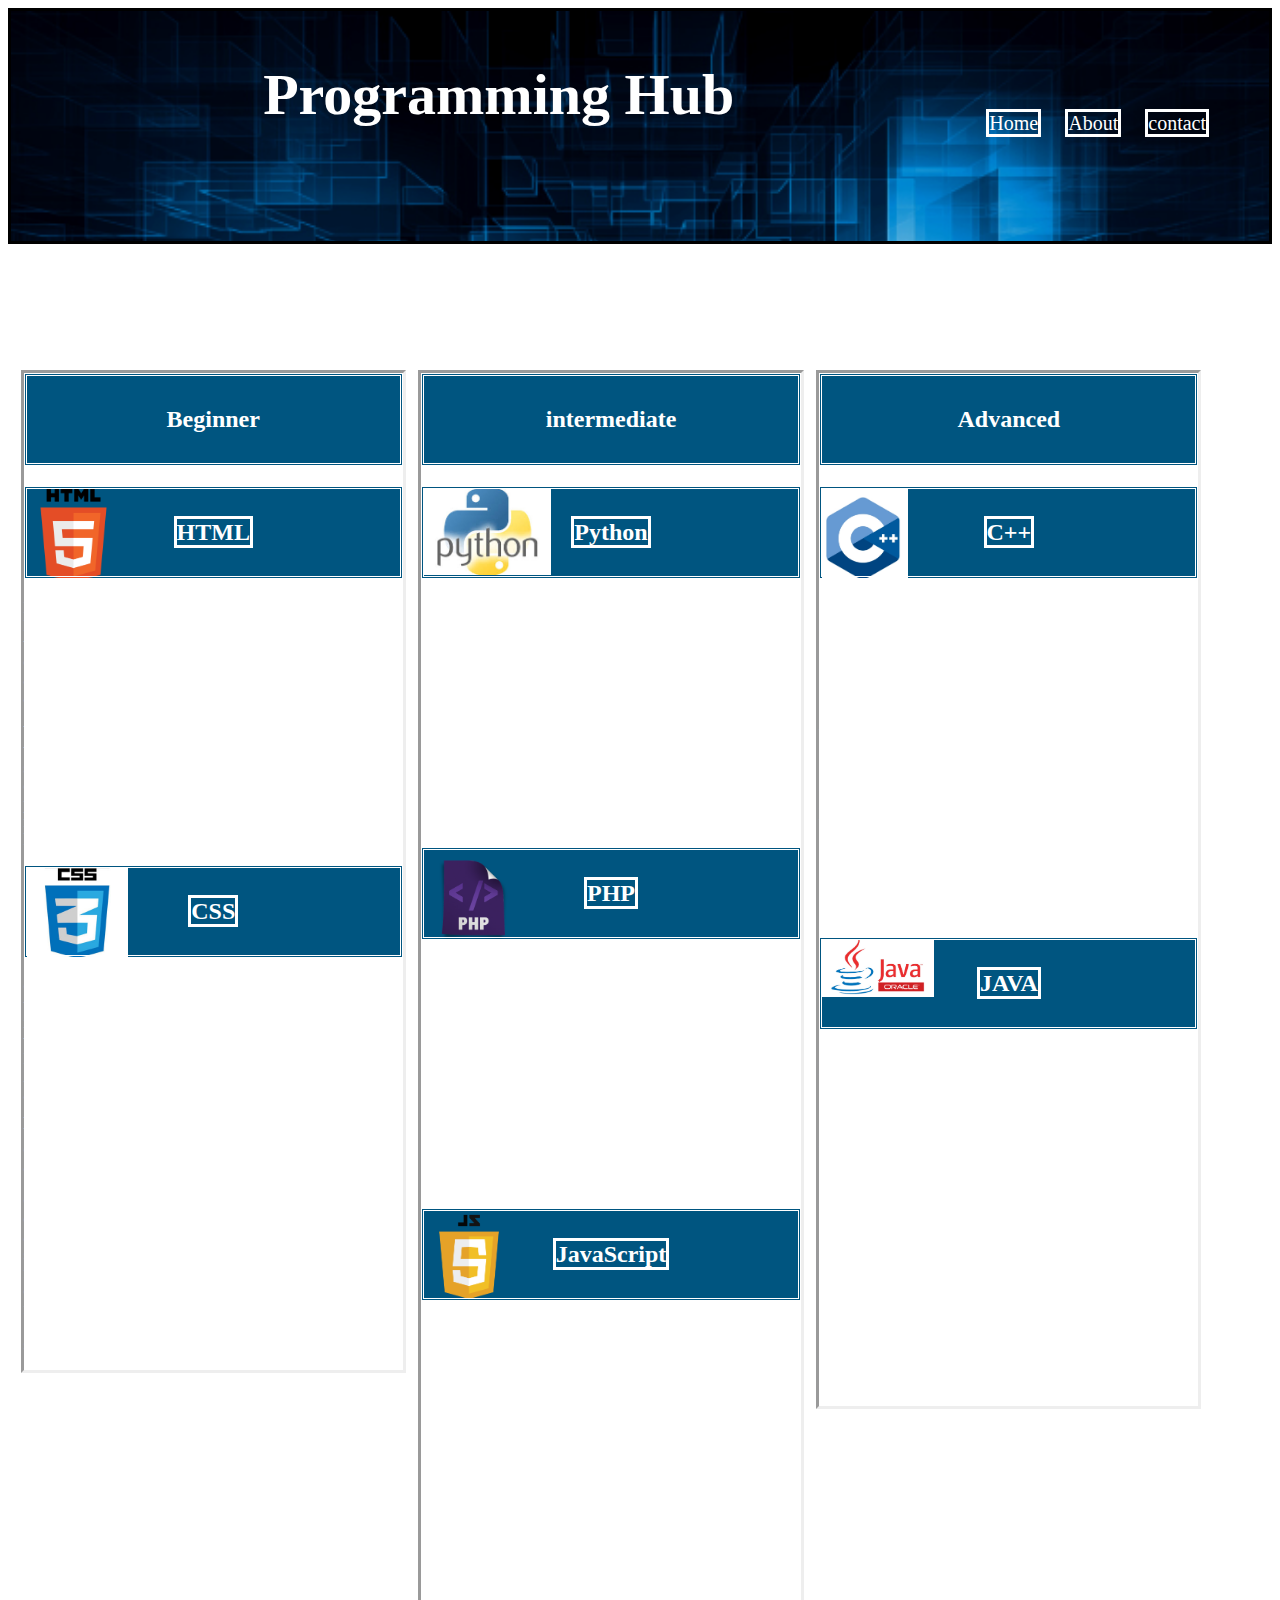
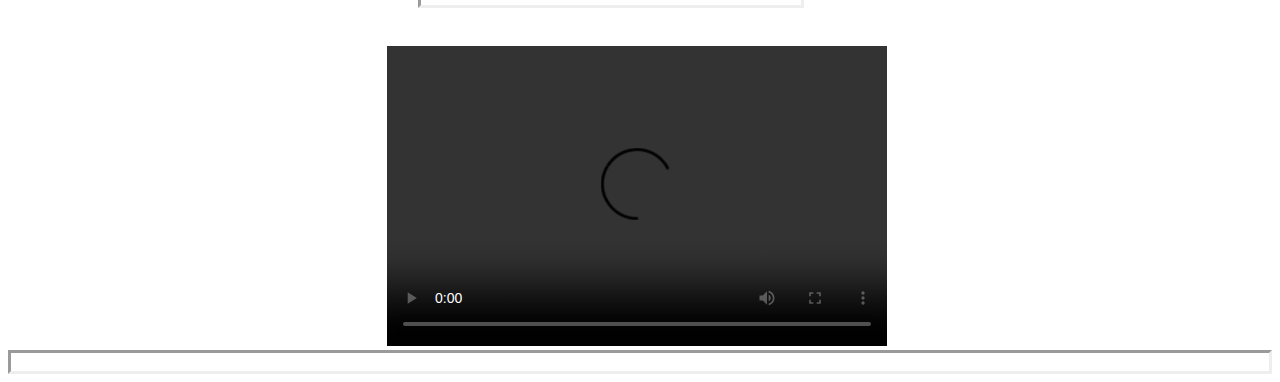
==== index.html @ 02185a42 "finished about page" ====
<!DOCTYPE html>
<html>
<head>
	<title>JAVA</title>
	<link rel="stylesheet"  href="styless.css">

</head>
<body>
	<header>
		<h1>Programming Hub</h1>

		<nav>
			<ul>
				<li><a href="index.html">Home</a></li>
				<li><a href="about.html">About</a></li>
				<li><a href="contact.html">contact</a></li>

			</ul>
		</nav>
	</header>
	<div id ="col1">
		<h2>Beginner</h2>

	<h2 id="html"> <a href= "https://developer.mozilla.org/en-US/docs/Web/HTML" > HTML </a> </h2>

<p>
	HyperText Markup Language, commonly abbreviated as HTML,
	 is the standard markup language used to create web pages.
	 Along with CSS, and JavaScript, HTML is a cornerstone technology
	  used to create web pages, as well as to create user interfaces for mobile
	  and web applications.</p>
		<p>
	   Web browsers can read HTML files and render them into visible or
	   audible web pages.
	    HTML describes the structure of a website semantically and,
	    before the advent of Cascading Style Sheets (CSS),
	     included cues for the presentation or
	      appearance of the document (web page), making it a markup language,
	      rather than a programming language.
			</p>


	<h2 id="css"> <a href="https://developer.mozilla.org/en-US/docs/Web/CSS" > CSS </a></h2>
<p>
	Cascading Style Sheets (CSS) is a style sheet language used for describing
	the presentation of a document written in a markup language.
	Although most often used to set the visual style of web pages and
	user interfaces written in HTML and XHTML,
	the language can be applied to any XML document,
	including plain XML, SVG and XUL, and is applicable to rendering in speech,
	 or on other media. Along with HTML and JavaScript,
	 CSS is a cornerstone technology used by most websites to
	  create visually engaging webpages, user interfaces for web applications,
	   and user interfaces for many mobile applications.
</p>
		<p>

			CSS is designed primarily to enable the separation of document content
			from document presentation, including aspects such as the layout,
			 colors, and fonts.[3] This separation can improve content accessibility,
			  provide more flexibility and control in the specification of presentation
			  characteristics, enable multiple HTML pages to share formatting by
			   specifying the relevant CSS in a separate .css file,
			   and reduce complexity and repetition in the structural content.

			</p>

	</div>
	<div id ="col2">
		<h2>intermediate</h2>

	<h2 id="python"> <a href="https://docs.python.org/3/" >Python </a></h2>
		<p>
		Python is a widely used high-level, general-purpose, interpreted,
		dynamic programming language.
		 Its design philosophy emphasizes code readability,
		 and its syntax allows programmers to express concepts in fewer lines of code
		  than possible in languages such as C++ or Java.
		   The language provides constructs intended to enable clear programs on
		   both a small and large scale.
			</p>
			<p>

				Python supports multiple programming paradigms,
				including object-oriented, imperative and functional programming
				 or procedural styles.
				 It features a dynamic type system and automatic memory management
				  and has a large and comprehensive standard library.

			</p>

			<h2 id="php"> <a href="http://php.net/docs.php" >PHP</a></h2>
				<p>
						PHP is a server-side scripting language designed for web development
						but also used as a general-purpose programming language.
						Originally created by Rasmus Lerdorf in 1994,
						 the PHP reference implementation is now produced by The PHP Group.
						 PHP originally stood for Personal Home Page,
						  but it now stands for the recursive backronym PHP: Hypertext Preprocessor.
						</p>

						<p>

							PHP code may be embedded into HTML code,
							 or it can be used in combination with various web template systems,
							  web content management system and web frameworks.
							  PHP code is usually processed by a PHP interpreter implemented as a
							   module in the web.

						</p>

<h2 id="JavaScript"> <a href="https://developer.mozilla.org/en-US/docs/Web/JavaScript/Reference" > JavaScript </a></h2>
<p>
	JavaScript (is a high-level, dynamic, untyped,
	 and interpreted programming language.
	  It has been standardized in the ECMAScript language specification.
	   Alongside HTML and CSS, it is one of the three core technologies
	    of World Wide Web content production;
	     the majority of websites employ it and it is supported by all
	      modern Web browsers without plug-ins.
</p>

<p>
	JavaScript is prototype-based with first-class functions,
	 making it a multi-paradigm language, supporting object-oriented,
		imperative, and functional programming styles.
		 It has an API for working with text, arrays,
		 dates and regular expressions, but does not include any I/O,
			such as networking, storage, or graphics facilities, relying
			for these upon the host environment in which it is embedded.

</p>

	</div>
	<div id ="col3">
		<h2>Advanced</h2>

<h2 id="Cpp"> <a href="http://www.cplusplus.com/" > C++ </a></h2>
<p>
	C++ is a general-purpose programming language.
	It has imperative, object-oriented and generic programming features,
	while also providing facilities for low-level memory manipulation.

</p>

<p>
	It was designed with a bias toward system programming and embedded,
	resource-constrained and large systems, with performance,
	efficiency and flexibility of use as its design highlights.
	C++ has also been found useful in many other contexts,
	with key strengths being software infrastructure and
	resource-constrained applications,
	 including desktop applications,
	 servers (e.g. e-commerce, web search or SQL servers),
	 and performance-critical applications
	 (e.g. telephone switches or space probes).
	 C++ is a compiled language, with implementations of it available
	on many platforms and provided by various organizations,
	including the Free Software Foundation (FSF's GCC),
	LLVM, Microsoft, Intel and IBM.

</p>



<h2 id="java"> <a href="https://docs.oracle.com/javase/8/" > JAVA </a></h2>
<p>
	Java is a general-purpose computer programming language that is concurrent,
	class-based, object-oriented, and specifically designed to have as
	few implementation dependencies as possible.
	It is intended to let application developers "write once, run anywhere" (WORA),
	meaning that compiled Java code can run on all platforms that support Java
	 without the need for recompilation.
</p>

<p>
	Java applications are typically compiled to bytecode that can run on
	any Java virtual machine (JVM) regardless of computer architecture..
	 As of 2016, Java is one of the most popular programming languages in use,
 particularly for client-server web applications,
 with a reported 9 million developers.
 Java was originally developed by James Gosling at Sun Microsystems
 (which has since been acquired by Oracle Corporation)
	and released in 1995 as a core component of Sun Microsystems'
	Java platform.
	The language derives much of its syntax from C and C++,
	 but it has fewer low-level facilities than either of them.

</p>
	</div>
	<video width="400" controls>
			<source src="movie.mp4" type="video/mp4">
		</video>

	<footer>Copyrights &copy</footer>


</body>
</html>
---- styless.css ----
header{
	border: 3px solid black;
	background-image: url(aaa.png);
	color: white;
	background-size: 100%;
	height: 130px;
	text-align: center;
	padding: 50px;
}
body{
	background-image:url(https://wallpaperscraft.com/image/computer_keyboard_mouse_laptop_mac_apple_66734_3840x2160.jpg);
}
nav{
	margin-top: 3%;
	float: right;
}
li{
	display: inline;
	padding: 10px;
	text-decoration: none;
	font-size: 20px;

}
a{
	font-family: Palatino Linotype;
	text-decoration: none;
	color: white;
	border: 3px solid white;



}
p{
color: white;
	text-align: left;
}
#about{
	margin-top: 5%;
	background-color: #005580;
	margin-bottom: 5%;
}

#Cpp{
	background-image: url("c++.jpg");
	background-size: 23%;
	background-repeat: no-repeat;
}


#Cpp a, #java a, #JavaScript a, #php a, #python a, #css a, #html a{
	color: white;
}

#java{
	background-image: url("java.png");
	background-size: 30%;
	background-repeat: no-repeat;
}
#JavaScript{
	background-image: url("javascript.png");
	background-size:24%;
	background-repeat: no-repeat;
}

#php{
	background-image: url("php.png");
	background-size: 26%;
	background-repeat: no-repeat;
}

#python{
	background-image: url("python.jpg");
	background-size: 34%;
	background-repeat: no-repeat;

}

#css{
	background-image: url("css.jpg");
	background-size: 27%;
	background-repeat: no-repeat;

}

#html{
	background-image: url("html.png");
	background-size: 25%;
	background-repeat: no-repeat;

}


a:hover{
	background-color: #ccccff;
	border-style: inset;
	color: black;

}
h1, nav{
	display: inline;
	color: white;
}
h1{
	font-family:Palatino Linotype;
	font-size: 58px;
	color: white;
}
h2{
	border-style: double;
	padding: 30px;
	margin-top: 0px;
	background-color: #005580;
	color: white;
}
#col1{
	border-style: inset;
	height: 30%;
	width: 30%;
	margin-left:1%;
	margin-top: 10%;
	float: left;
	text-align: center;


}
#col2{
	border-style: inset;
	height: 30%;
	width: 30%;
	margin-left: 1%;
	margin-top: 10%;
	float: left;
	text-align: center;

}
#col3{
	border-style: inset;
	height: 30%;
	width: 30%;
	margin-left: 1%;
	margin-top: 10%;
	float: left;
	text-align: center;
}

video{

	height: 300px;
	width: 500px;
	margin-left: 30%;
	margin-top: 3%;
}
footer{
	border-style: inset;
	clear: both;
	text-align: center;
	color: white;
}
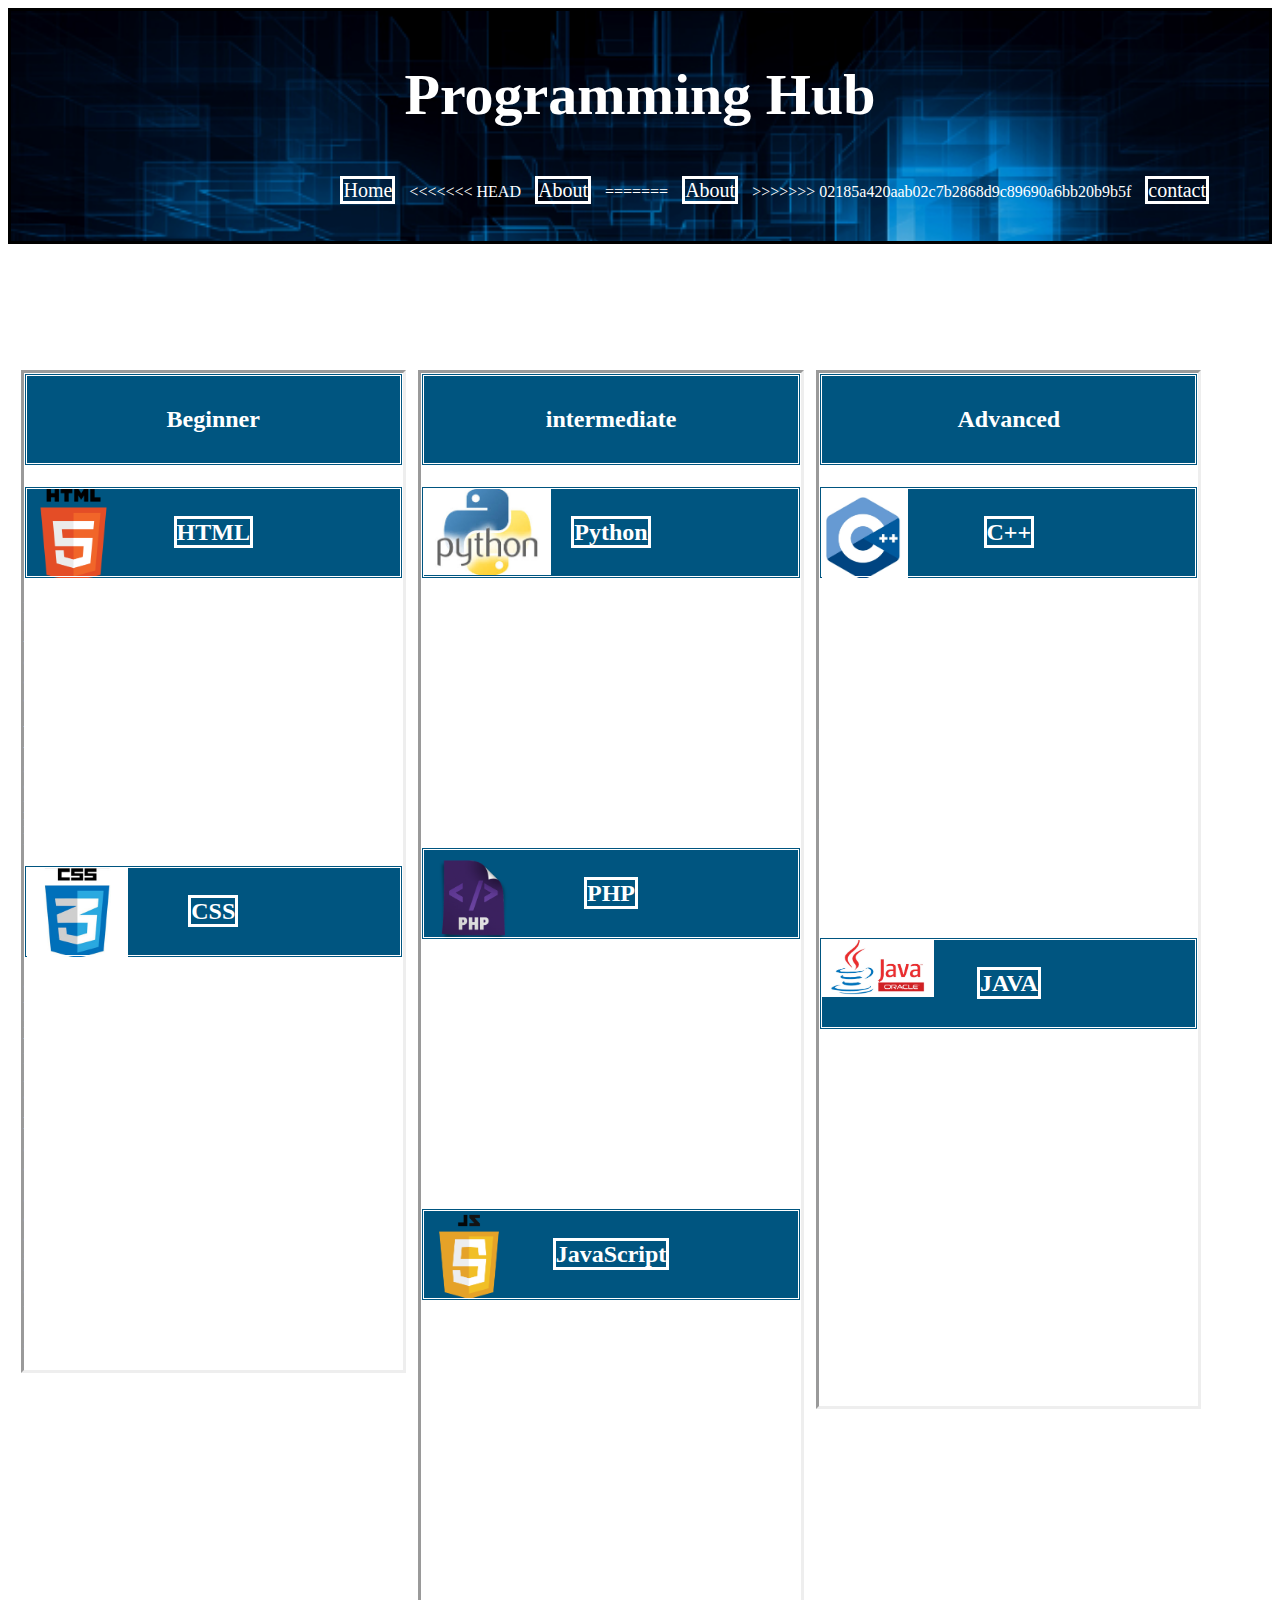
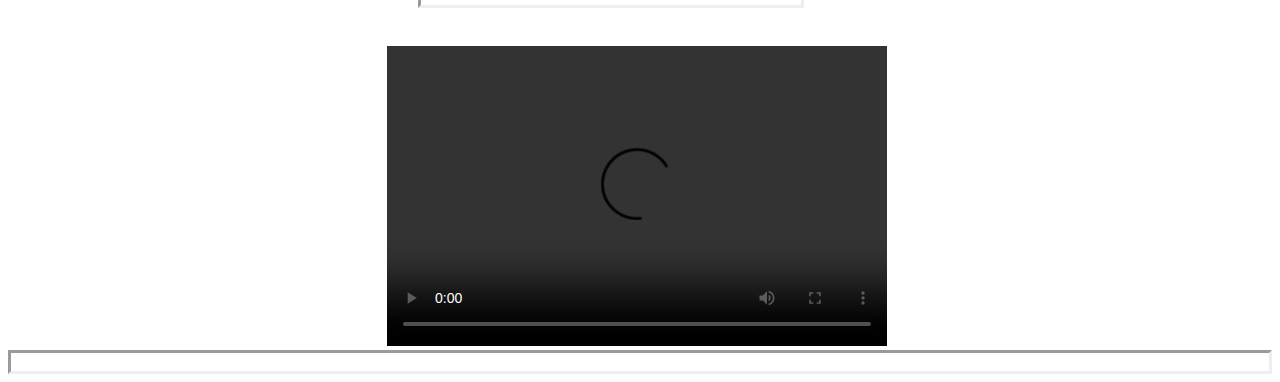
==== commit 7393ae6c: "contact" ====
--- a/index.html
+++ b/index.html
@@ -12,7 +12,11 @@
 		<nav>
 			<ul>
 				<li><a href="index.html">Home</a></li>
+<<<<<<< HEAD
+				<li><a href="index.html">About</a></li>
+=======
 				<li><a href="about.html">About</a></li>
+>>>>>>> 02185a420aab02c7b2868d9c89690a6bb20b9b5f
 				<li><a href="contact.html">contact</a></li>
 
 			</ul>
--- a/styless.css
+++ b/styless.css
@@ -89,6 +89,37 @@
 
 }
 
+#contactFormDiv{
+width: 50%;
+height: 60%;
+border: 2px solid green;
+margin: auto;
+color: white;
+}
+
+#name{
+	width:200px;
+	height: 40px;
+}
+
+
+#subject{
+	width:200px;
+	height: 40px;
+}
+
+label{
+	font-size: 20px;
+}
+
+#submitButton{
+	width: 100%;
+	height:70px;
+	color: white;
+	font-family: cursive;
+	font-size: 20px;
+	background-color: #005580;
+}
 
 a:hover{
 	background-color: #ccccff;
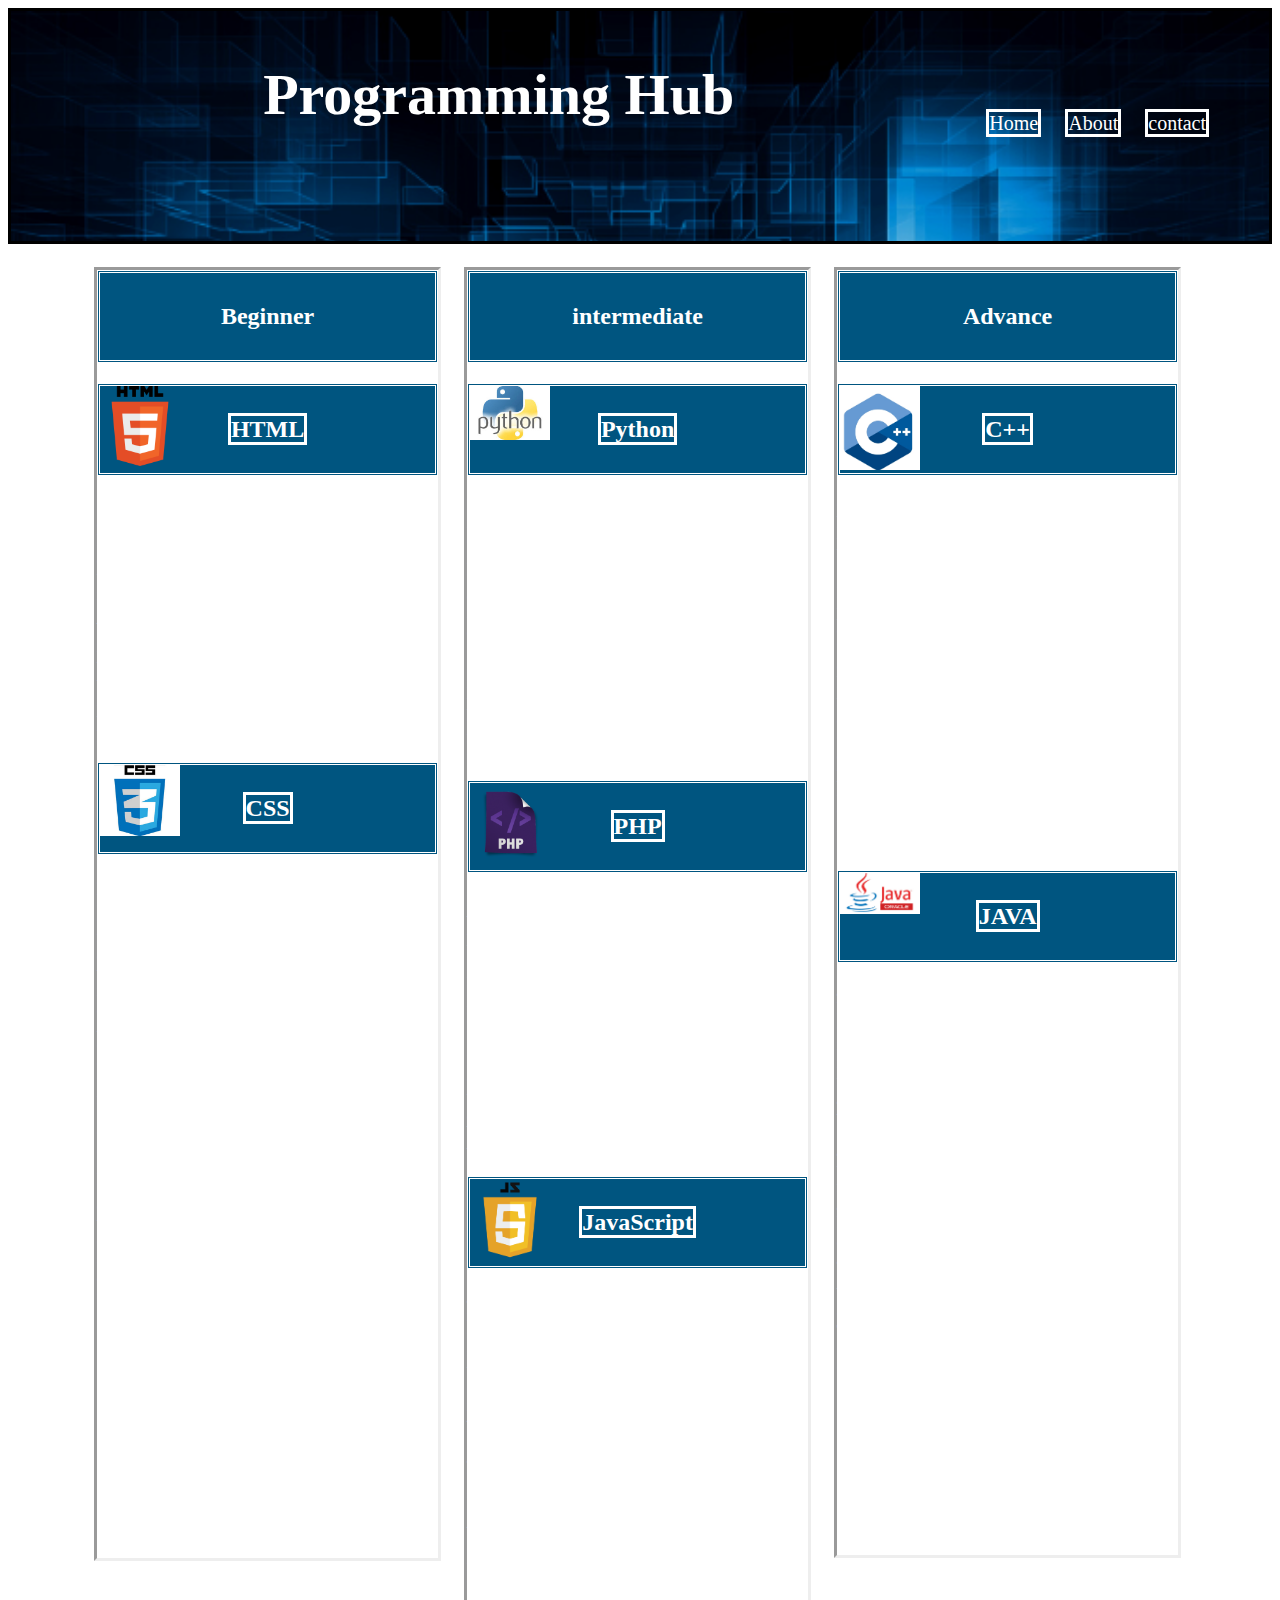
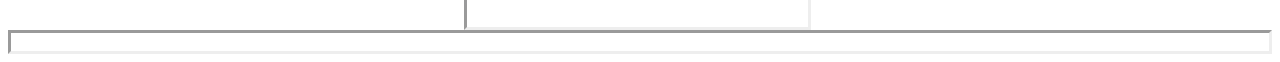
==== commit b28c74c7: "updated main page" ====
--- a/index.html
+++ b/index.html
@@ -12,16 +12,14 @@
 		<nav>
 			<ul>
 				<li><a href="index.html">Home</a></li>
-<<<<<<< HEAD
-				<li><a href="index.html">About</a></li>
-=======
 				<li><a href="about.html">About</a></li>
->>>>>>> 02185a420aab02c7b2868d9c89690a6bb20b9b5f
 				<li><a href="contact.html">contact</a></li>
 
 			</ul>
 		</nav>
 	</header>
+<div id="parentDiv">
+
 	<div id ="col1">
 		<h2>Beginner</h2>
 
@@ -68,6 +66,22 @@
 			   and reduce complexity and repetition in the structural content.
 
 			</p>
+			<pre>
+
+
+
+
+
+
+
+
+
+
+
+
+
+
+			</pre>
 
 	</div>
 	<div id ="col2">
@@ -137,7 +151,7 @@
 
 	</div>
 	<div id ="col3">
-		<h2>Advanced</h2>
+		<h2>Advance</h2>
 
 <h2 id="Cpp"> <a href="http://www.cplusplus.com/" > C++ </a></h2>
 <p>
@@ -191,11 +205,22 @@
 	 but it has fewer low-level facilities than either of them.
 
 </p>
+<pre>
+
+
+
+
+
+
+
+
+
+
+</pre>
+
 	</div>
-	<video width="400" controls>
-			<source src="movie.mp4" type="video/mp4">
-		</video>
-
+
+</div>
 	<footer>Copyrights &copy</footer>
 
 
--- a/styless.css
+++ b/styless.css
@@ -42,7 +42,7 @@
 
 #Cpp{
 	background-image: url("c++.jpg");
-	background-size: 23%;
+	background-size:80px;
 	background-repeat: no-repeat;
 }
 
@@ -53,38 +53,38 @@
 
 #java{
 	background-image: url("java.png");
-	background-size: 30%;
+	background-size: 80px;
 	background-repeat: no-repeat;
 }
 #JavaScript{
 	background-image: url("javascript.png");
-	background-size:24%;
+	background-size:80px;
 	background-repeat: no-repeat;
 }
 
 #php{
 	background-image: url("php.png");
-	background-size: 26%;
+	background-size: 80px;
 	background-repeat: no-repeat;
 }
 
 #python{
 	background-image: url("python.jpg");
-	background-size: 34%;
+	background-size: 80px;
 	background-repeat: no-repeat;
 
 }
 
 #css{
 	background-image: url("css.jpg");
-	background-size: 27%;
+	background-size:80px;
 	background-repeat: no-repeat;
 
 }
 
 #html{
 	background-image: url("html.png");
-	background-size: 25%;
+	background-size: 80px;
 	background-repeat: no-repeat;
 
 }
@@ -110,6 +110,11 @@
 
 label{
 	font-size: 20px;
+}
+
+#parentDiv{
+	margin-left: 5%;
+	width : 90%;
 }
 
 #submitButton{
@@ -145,31 +150,32 @@
 }
 #col1{
 	border-style: inset;
-	height: 30%;
+	height:  100%;
 	width: 30%;
-	margin-left:1%;
-	margin-top: 10%;
+	margin-left:2%;
+	margin-top: 2%;
 	float: left;
 	text-align: center;
+	background-color:
 
 
 }
 #col2{
 	border-style: inset;
-	height: 30%;
+	height: 100%;
 	width: 30%;
-	margin-left: 1%;
-	margin-top: 10%;
+	margin-left: 2%;
+	margin-top: 2%;
 	float: left;
 	text-align: center;
 
 }
 #col3{
 	border-style: inset;
-	height: 30%;
+	height:  100%;
 	width: 30%;
-	margin-left: 1%;
-	margin-top: 10%;
+	margin-left: 2%;
+	margin-top: 2%;
 	float: left;
 	text-align: center;
 }
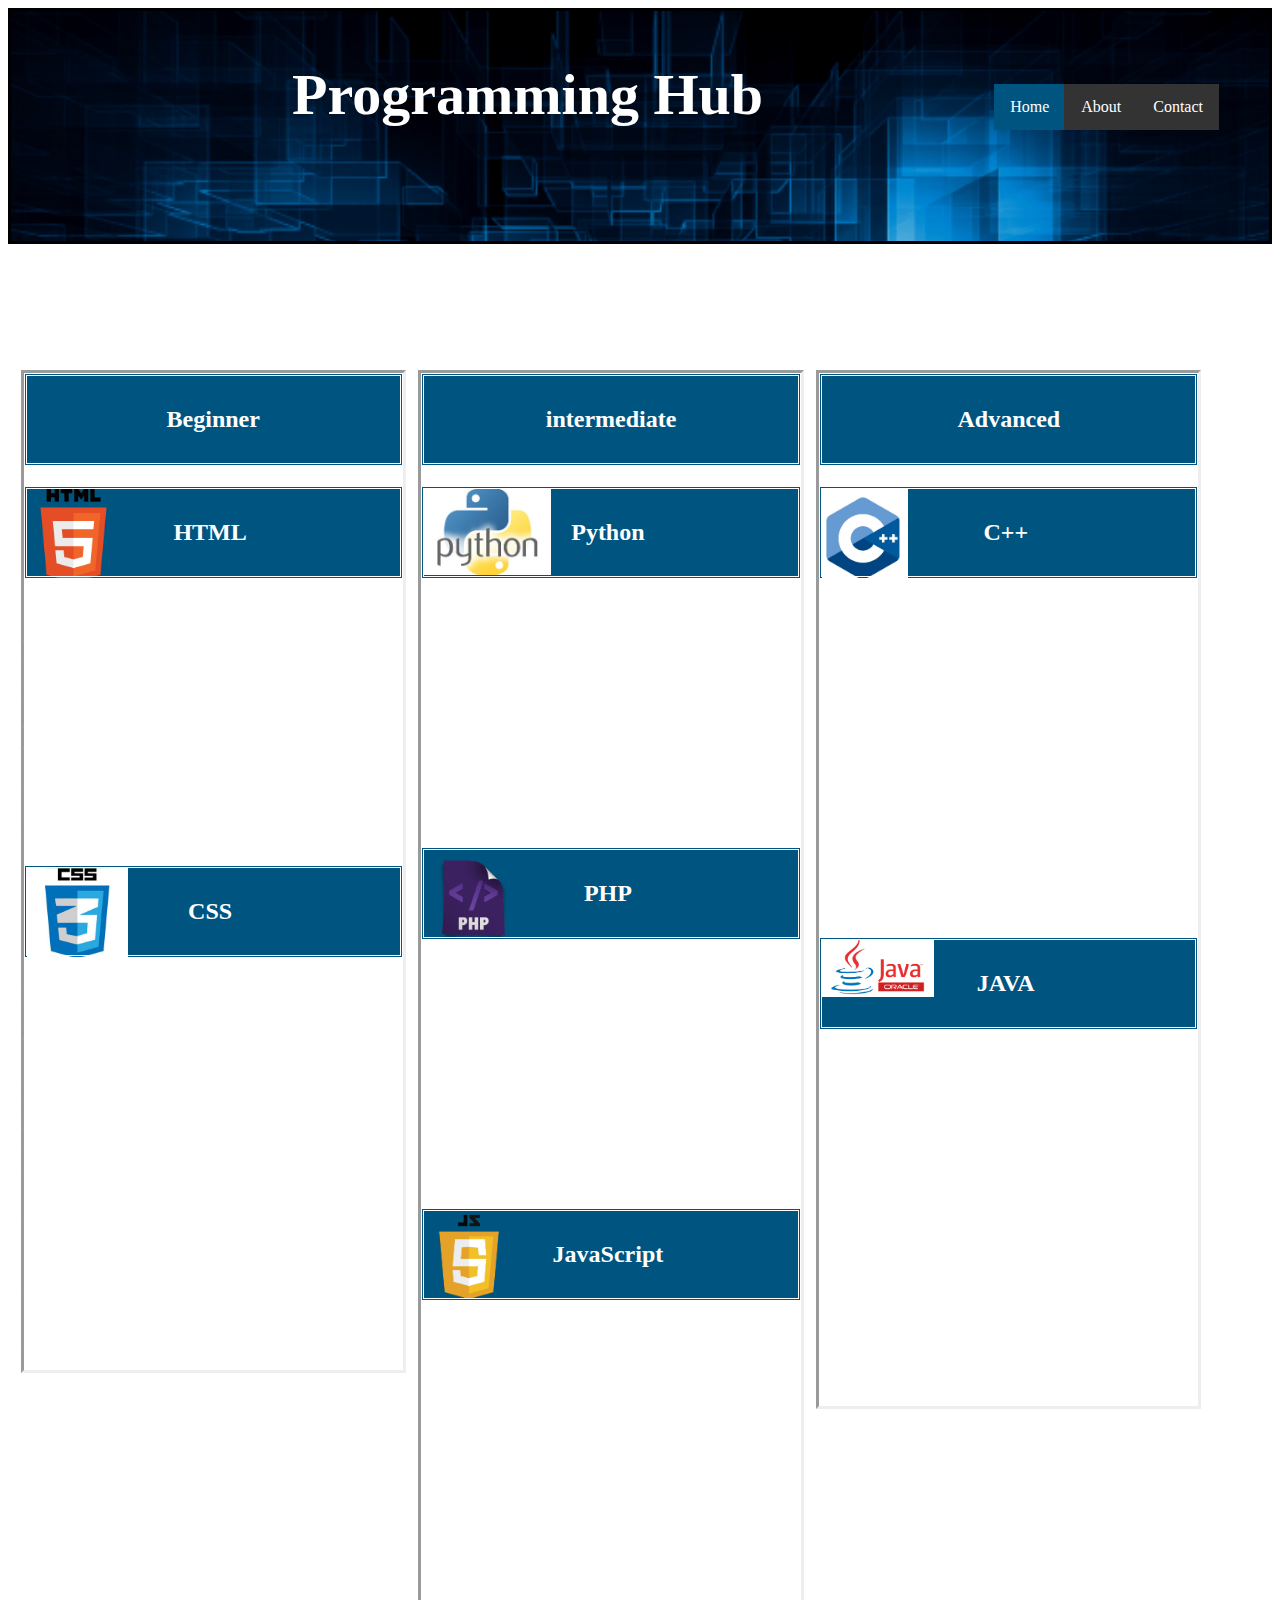
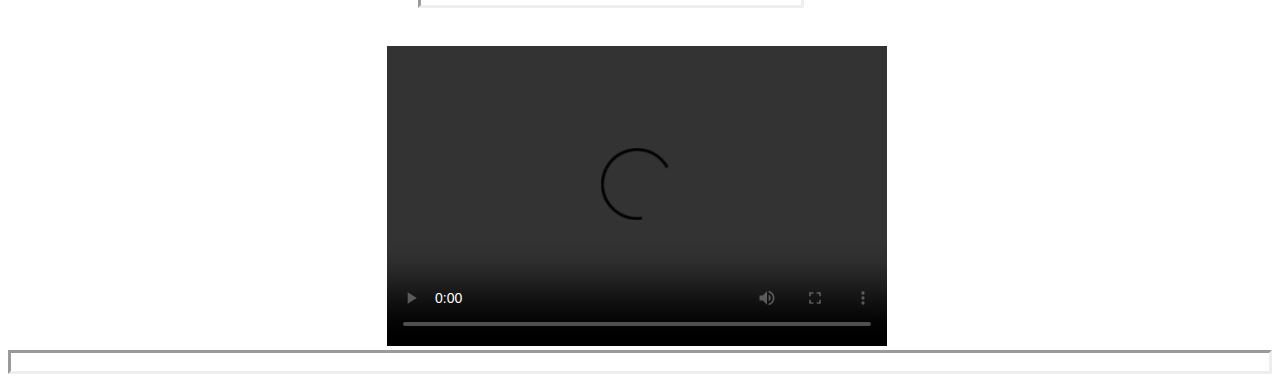
==== commit 23051208: "final changes" ====
--- a/index.html
+++ b/index.html
@@ -11,15 +11,13 @@
 
 		<nav>
 			<ul>
-				<li><a href="index.html">Home</a></li>
-				<li><a href="about.html">About</a></li>
-				<li><a href="contact.html">contact</a></li>
+				<li><a class="active" href="index.html">Home</a></li>
+  <li><a  href="about.html">About</a></li>
+  <li><a  href="contact.html">Contact</a></li>
 
 			</ul>
 		</nav>
 	</header>
-<div id="parentDiv">
-
 	<div id ="col1">
 		<h2>Beginner</h2>
 
@@ -66,22 +64,6 @@
 			   and reduce complexity and repetition in the structural content.
 
 			</p>
-			<pre>
-
-
-
-
-
-
-
-
-
-
-
-
-
-
-			</pre>
 
 	</div>
 	<div id ="col2">
@@ -151,7 +133,7 @@
 
 	</div>
 	<div id ="col3">
-		<h2>Advance</h2>
+		<h2>Advanced</h2>
 
 <h2 id="Cpp"> <a href="http://www.cplusplus.com/" > C++ </a></h2>
 <p>
@@ -205,22 +187,11 @@
 	 but it has fewer low-level facilities than either of them.
 
 </p>
-<pre>
+	</div>
+	<video width="400" controls>
+			<source src="movie.mp4" type="video/mp4">
+		</video>
 
-
-
-
-
-
-
-
-
-
-</pre>
-
-	</div>
-
-</div>
 	<footer>Copyrights &copy</footer>
 
 
--- a/styless.css
+++ b/styless.css
@@ -11,21 +11,45 @@
 	background-image:url(https://wallpaperscraft.com/image/computer_keyboard_mouse_laptop_mac_apple_66734_3840x2160.jpg);
 }
 nav{
-	margin-top: 3%;
+	margin-top: 2%;
 	float: right;
 }
+ul {
+    list-style-type: none;
+    margin: 0;
+    padding: 0;
+    overflow: hidden;
+    background-color: #333;
+}
 li{
+	float: left;
+
+}
+h1, nav{
 	display: inline;
-	padding: 10px;
-	text-decoration: none;
-	font-size: 20px;
+}
+li a {
+    display: block;
+    color: white;
+    text-align: center;
+    padding: 14px 16px;
+    text-decoration: none;
+}
 
+a:hover:not(.active) {
+    background-color: #111;
+
+}
+
+.active {
+background-color:#005580;
 }
 a{
 	font-family: Palatino Linotype;
 	text-decoration: none;
 	color: white;
-	border: 3px solid white;
+	margin-right: 2%;
+	
 
 
 
@@ -42,7 +66,7 @@
 
 #Cpp{
 	background-image: url("c++.jpg");
-	background-size:80px;
+	background-size: 23%;
 	background-repeat: no-repeat;
 }
 
@@ -53,89 +77,50 @@
 
 #java{
 	background-image: url("java.png");
-	background-size: 80px;
+	background-size: 30%;
 	background-repeat: no-repeat;
 }
 #JavaScript{
 	background-image: url("javascript.png");
-	background-size:80px;
+	background-size:24%;
 	background-repeat: no-repeat;
 }
 
 #php{
 	background-image: url("php.png");
-	background-size: 80px;
+	background-size: 26%;
 	background-repeat: no-repeat;
 }
 
 #python{
 	background-image: url("python.jpg");
-	background-size: 80px;
+	background-size: 34%;
 	background-repeat: no-repeat;
 
 }
 
 #css{
 	background-image: url("css.jpg");
-	background-size:80px;
+	background-size: 27%;
 	background-repeat: no-repeat;
 
 }
 
 #html{
 	background-image: url("html.png");
-	background-size: 80px;
+	background-size: 25%;
 	background-repeat: no-repeat;
 
 }
 
-#contactFormDiv{
-width: 50%;
-height: 60%;
-border: 2px solid green;
-margin: auto;
-color: white;
+
+a:hover{
+	background-color: #005580;
+	border-style: inset;
+	color: white;
+
 }
 
-#name{
-	width:200px;
-	height: 40px;
-}
-
-
-#subject{
-	width:200px;
-	height: 40px;
-}
-
-label{
-	font-size: 20px;
-}
-
-#parentDiv{
-	margin-left: 5%;
-	width : 90%;
-}
-
-#submitButton{
-	width: 100%;
-	height:70px;
-	color: white;
-	font-family: cursive;
-	font-size: 20px;
-	background-color: #005580;
-}
-
-a:hover{
-	background-color: #ccccff;
-	border-style: inset;
-	color: black;
-
-}
-h1, nav{
-	display: inline;
-	color: white;
-}
 h1{
 	font-family:Palatino Linotype;
 	font-size: 58px;
@@ -150,32 +135,31 @@
 }
 #col1{
 	border-style: inset;
-	height:  100%;
+	height: 30%;
 	width: 30%;
-	margin-left:2%;
-	margin-top: 2%;
+	margin-left:1%;
+	margin-top: 10%;
 	float: left;
 	text-align: center;
-	background-color:
 
 
 }
 #col2{
 	border-style: inset;
-	height: 100%;
+	height: 30%;
 	width: 30%;
-	margin-left: 2%;
-	margin-top: 2%;
+	margin-left: 1%;
+	margin-top: 10%;
 	float: left;
 	text-align: center;
 
 }
 #col3{
 	border-style: inset;
-	height:  100%;
+	height: 30%;
 	width: 30%;
-	margin-left: 2%;
-	margin-top: 2%;
+	margin-left: 1%;
+	margin-top: 10%;
 	float: left;
 	text-align: center;
 }
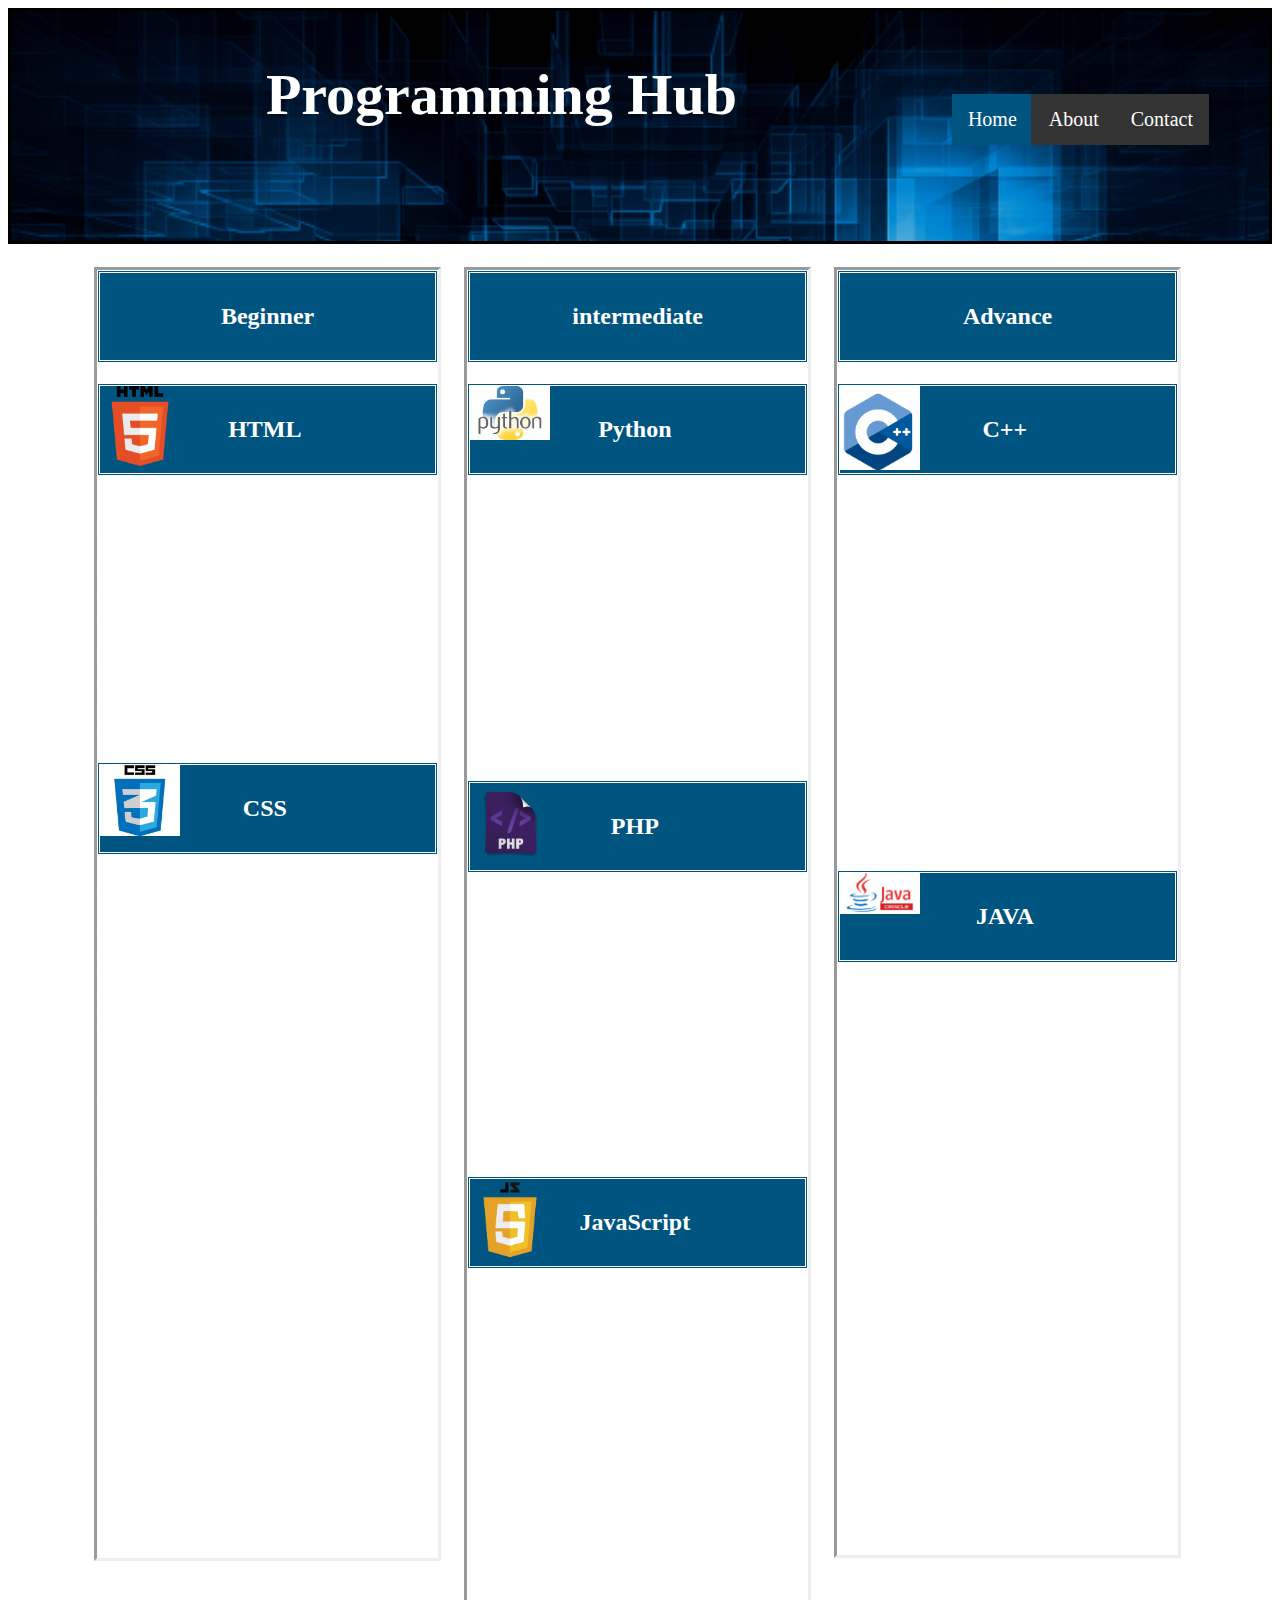
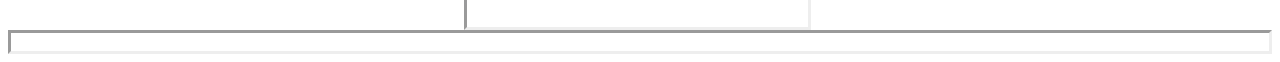
==== commit b0a2bab9: "updated all three pages" ====
--- a/index.html
+++ b/index.html
@@ -18,6 +18,8 @@
 			</ul>
 		</nav>
 	</header>
+<div id="parentDiv">
+
 	<div id ="col1">
 		<h2>Beginner</h2>
 
@@ -64,6 +66,22 @@
 			   and reduce complexity and repetition in the structural content.
 
 			</p>
+			<pre>
+
+
+
+
+
+
+
+
+
+
+
+
+
+
+			</pre>
 
 	</div>
 	<div id ="col2">
@@ -133,7 +151,7 @@
 
 	</div>
 	<div id ="col3">
-		<h2>Advanced</h2>
+		<h2>Advance</h2>
 
 <h2 id="Cpp"> <a href="http://www.cplusplus.com/" > C++ </a></h2>
 <p>
@@ -187,12 +205,23 @@
 	 but it has fewer low-level facilities than either of them.
 
 </p>
+<pre>
+
+
+
+
+
+
+
+
+
+
+</pre>
+
 	</div>
-	<video width="400" controls>
-			<source src="movie.mp4" type="video/mp4">
-		</video>
-
-	<footer>Copyrights &copy</footer>
+
+</div>
+	<footer>Copyright &copy Faisal Khan, Sajal Zaki Queens College 2016</footer>
 
 
 </body>
--- a/styless.css
+++ b/styless.css
@@ -27,6 +27,9 @@
 }
 h1, nav{
 	display: inline;
+	padding: 10px;
+	text-decoration: none;
+	font-size: 20px;
 }
 li a {
     display: block;
@@ -49,9 +52,6 @@
 	text-decoration: none;
 	color: white;
 	margin-right: 2%;
-	
-
-
 
 }
 p{
@@ -66,10 +66,9 @@
 
 #Cpp{
 	background-image: url("c++.jpg");
-	background-size: 23%;
-	background-repeat: no-repeat;
-}
-
+	background-size:80px;
+	background-repeat: no-repeat;
+}
 
 #Cpp a, #java a, #JavaScript a, #php a, #python a, #css a, #html a{
 	color: white;
@@ -77,46 +76,92 @@
 
 #java{
 	background-image: url("java.png");
-	background-size: 30%;
+	background-size: 80px;
 	background-repeat: no-repeat;
 }
 #JavaScript{
 	background-image: url("javascript.png");
-	background-size:24%;
+	background-size:80px;
 	background-repeat: no-repeat;
 }
 
 #php{
 	background-image: url("php.png");
-	background-size: 26%;
+	background-size: 80px;
 	background-repeat: no-repeat;
 }
 
 #python{
 	background-image: url("python.jpg");
-	background-size: 34%;
+	background-size: 80px;
 	background-repeat: no-repeat;
 
 }
 
 #css{
 	background-image: url("css.jpg");
-	background-size: 27%;
+	background-size:80px;
 	background-repeat: no-repeat;
 
 }
 
 #html{
 	background-image: url("html.png");
-	background-size: 25%;
-	background-repeat: no-repeat;
-
-}
-
+	background-size: 80px;
+	background-repeat: no-repeat;
+
+}
+
+#contactFormDiv{
+width: 50%;
+height: 60%;
+border-style: inset;
+
+margin: auto;
+margin-top: 2%;
+color: white;
+}
+
+#name{
+	width:200px;
+	height: 40px;
+}
+
+
+#subject{
+	width:200px;
+	height: 40px;
+}
+
+label{
+	font-size: 20px;
+}
+
+#parentDiv{
+	margin-left: 5%;
+	width : 90%;
+}
+
+#submitButton{
+	width: 100%;
+	height:70px;
+	color: white;
+	font-family: cursive;
+	font-size: 20px;
+	background-color: #005580;
+}
 
 a:hover{
 	background-color: #005580;
 	border-style: inset;
+<<<<<<< HEAD
+	color: black;
+}
+
+h1, nav{
+	display: inline;
+=======
+>>>>>>> 230512080809a296a0493d477977aa2217df5268
 	color: white;
 
 }
@@ -135,31 +180,32 @@
 }
 #col1{
 	border-style: inset;
-	height: 30%;
+	height:  100%;
 	width: 30%;
-	margin-left:1%;
-	margin-top: 10%;
-	float: left;
-	text-align: center;
+	margin-left:2%;
+	margin-top: 2%;
+	float: left;
+	text-align: center;
+	background-color:
 
 
 }
 #col2{
 	border-style: inset;
-	height: 30%;
+	height: 100%;
 	width: 30%;
-	margin-left: 1%;
-	margin-top: 10%;
+	margin-left: 2%;
+	margin-top: 2%;
 	float: left;
 	text-align: center;
 
 }
 #col3{
 	border-style: inset;
-	height: 30%;
+	height:  100%;
 	width: 30%;
-	margin-left: 1%;
-	margin-top: 10%;
+	margin-left: 2%;
+	margin-top: 2%;
 	float: left;
 	text-align: center;
 }
@@ -172,6 +218,7 @@
 	margin-top: 3%;
 }
 footer{
+	margin-top: 2%;
 	border-style: inset;
 	clear: both;
 	text-align: center;
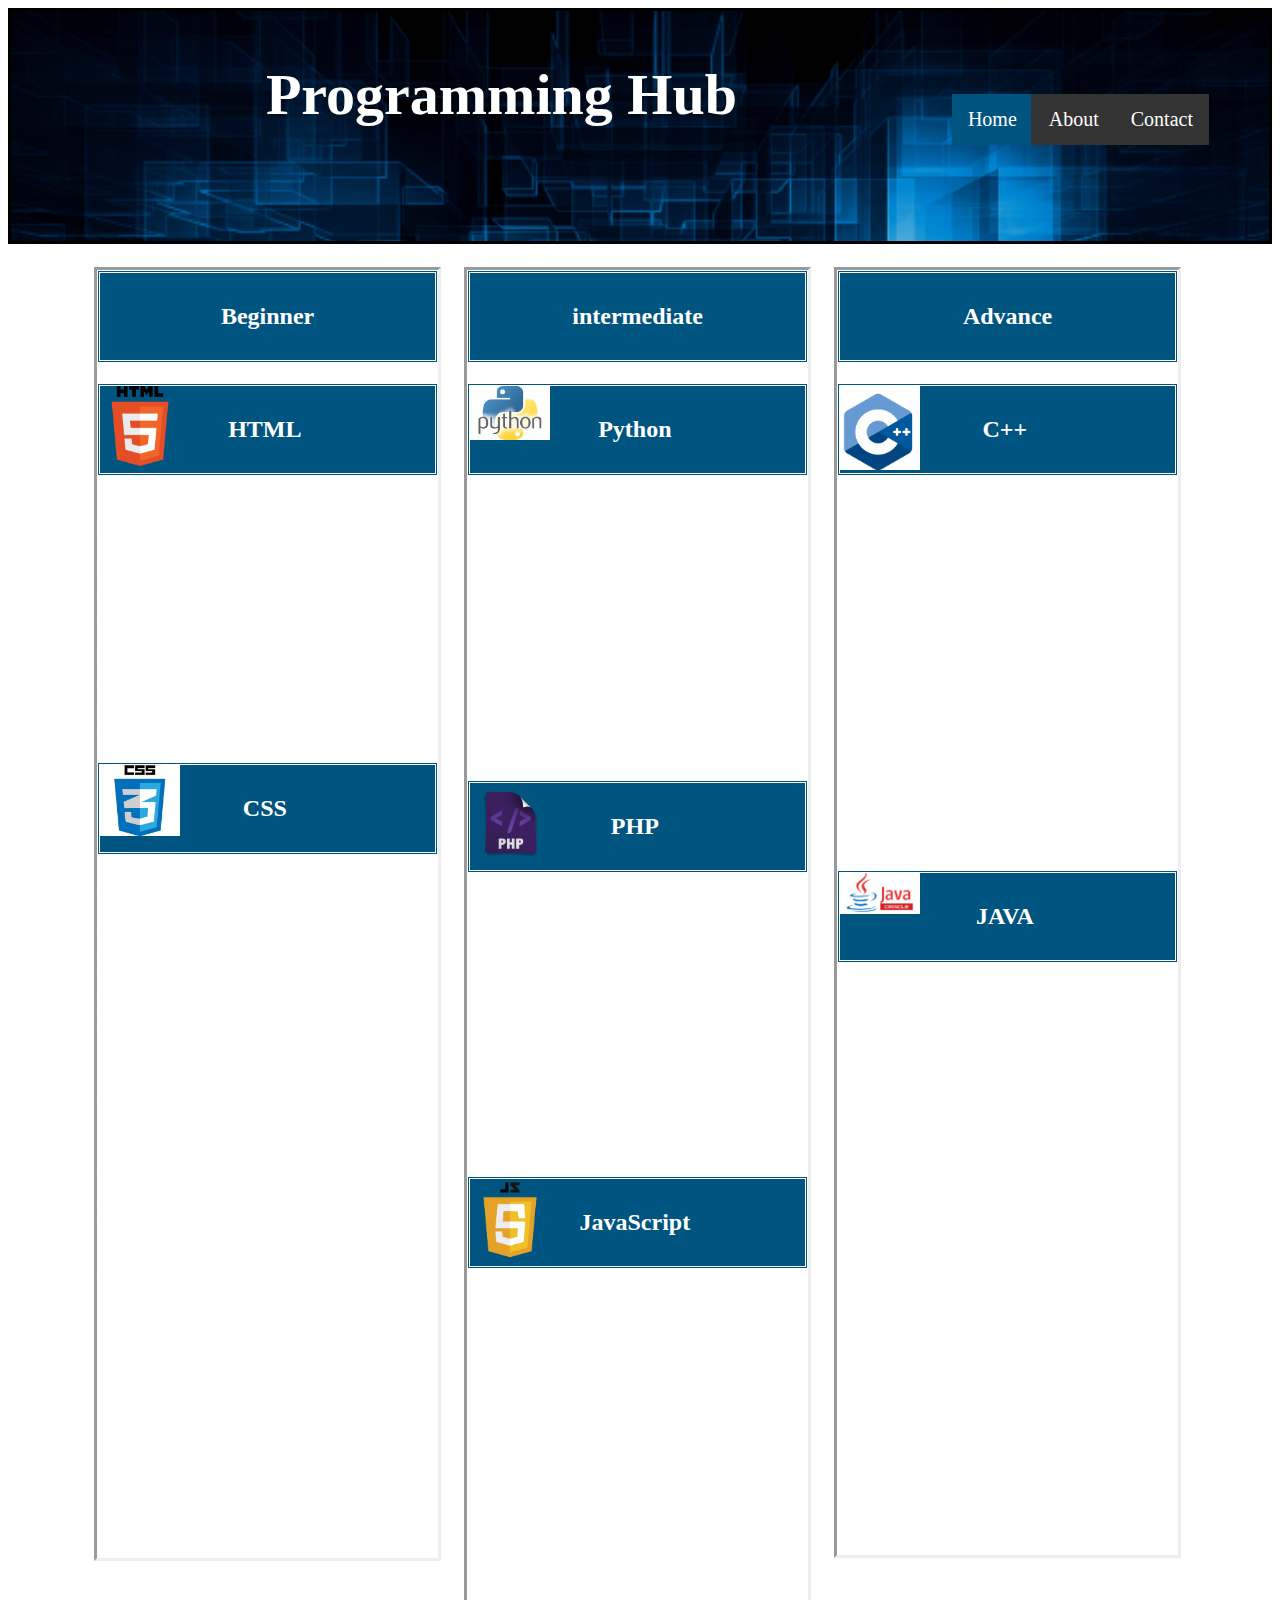
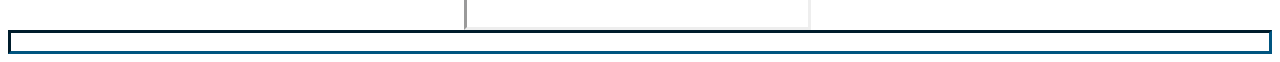
==== commit 5837747a: "changed borders" ====
--- a/index.html
+++ b/index.html
@@ -1,7 +1,7 @@
 <!DOCTYPE html>
 <html>
 <head>
-	<title>JAVA</title>
+	<title>Programming Hub</title>
 	<link rel="stylesheet"  href="styless.css">
 
 </head>
--- a/styless.css
+++ b/styless.css
@@ -154,14 +154,11 @@
 a:hover{
 	background-color: #005580;
 	border-style: inset;
-<<<<<<< HEAD
 	color: black;
 }
 
 h1, nav{
 	display: inline;
-=======
->>>>>>> 230512080809a296a0493d477977aa2217df5268
 	color: white;
 
 }
@@ -220,6 +217,7 @@
 footer{
 	margin-top: 2%;
 	border-style: inset;
+	border-color: #005580;
 	clear: both;
 	text-align: center;
 	color: white;
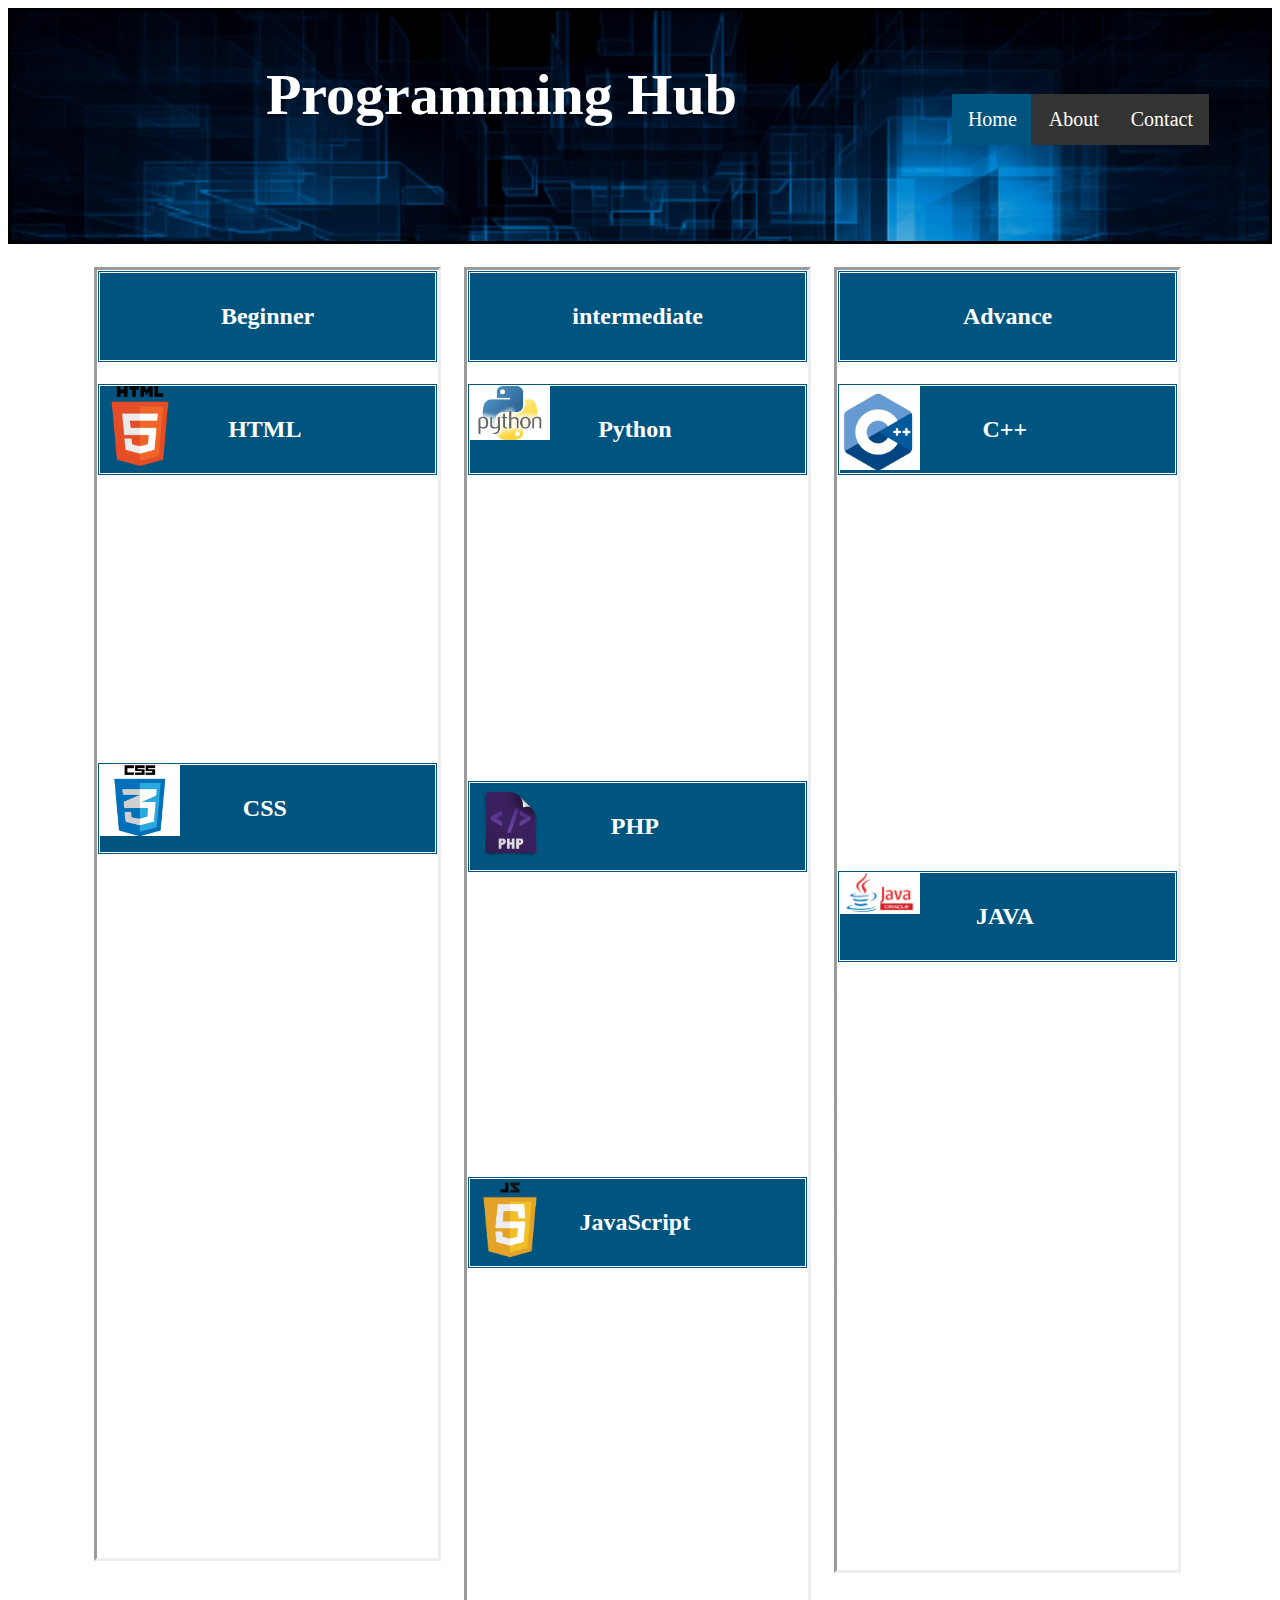
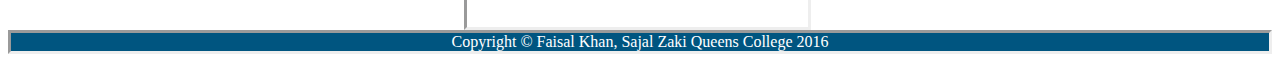
==== commit b8b564b5: "final version" ====
--- a/index.html
+++ b/index.html
@@ -12,217 +12,217 @@
 		<nav>
 			<ul>
 				<li><a class="active" href="index.html">Home</a></li>
-  <li><a  href="about.html">About</a></li>
-  <li><a  href="contact.html">Contact</a></li>
+				<li><a  href="about.html">About</a></li>
+				<li><a  href="contact.html">Contact</a></li>
 
 			</ul>
 		</nav>
 	</header>
-<div id="parentDiv">
-
-	<div id ="col1">
-		<h2>Beginner</h2>
-
-	<h2 id="html"> <a href= "https://developer.mozilla.org/en-US/docs/Web/HTML" > HTML </a> </h2>
-
-<p>
-	HyperText Markup Language, commonly abbreviated as HTML,
-	 is the standard markup language used to create web pages.
-	 Along with CSS, and JavaScript, HTML is a cornerstone technology
-	  used to create web pages, as well as to create user interfaces for mobile
-	  and web applications.</p>
-		<p>
-	   Web browsers can read HTML files and render them into visible or
-	   audible web pages.
-	    HTML describes the structure of a website semantically and,
-	    before the advent of Cascading Style Sheets (CSS),
-	     included cues for the presentation or
-	      appearance of the document (web page), making it a markup language,
-	      rather than a programming language.
-			</p>
-
-
-	<h2 id="css"> <a href="https://developer.mozilla.org/en-US/docs/Web/CSS" > CSS </a></h2>
-<p>
-	Cascading Style Sheets (CSS) is a style sheet language used for describing
-	the presentation of a document written in a markup language.
-	Although most often used to set the visual style of web pages and
-	user interfaces written in HTML and XHTML,
-	the language can be applied to any XML document,
-	including plain XML, SVG and XUL, and is applicable to rendering in speech,
-	 or on other media. Along with HTML and JavaScript,
-	 CSS is a cornerstone technology used by most websites to
-	  create visually engaging webpages, user interfaces for web applications,
-	   and user interfaces for many mobile applications.
-</p>
-		<p>
-
-			CSS is designed primarily to enable the separation of document content
-			from document presentation, including aspects such as the layout,
-			 colors, and fonts.[3] This separation can improve content accessibility,
-			  provide more flexibility and control in the specification of presentation
-			  characteristics, enable multiple HTML pages to share formatting by
-			   specifying the relevant CSS in a separate .css file,
-			   and reduce complexity and repetition in the structural content.
-
-			</p>
-			<pre>
-
-
-
-
-
-
-
-
-
-
-
-
-
-
-			</pre>
-
-	</div>
-	<div id ="col2">
-		<h2>intermediate</h2>
-
-	<h2 id="python"> <a href="https://docs.python.org/3/" >Python </a></h2>
-		<p>
-		Python is a widely used high-level, general-purpose, interpreted,
-		dynamic programming language.
-		 Its design philosophy emphasizes code readability,
-		 and its syntax allows programmers to express concepts in fewer lines of code
-		  than possible in languages such as C++ or Java.
-		   The language provides constructs intended to enable clear programs on
-		   both a small and large scale.
-			</p>
+	<div id="parentDiv">
+
+		<div id ="col1">
+			<h2>Beginner</h2>
+
+			<h2 id="html"> <a href= "https://developer.mozilla.org/en-US/docs/Web/HTML" > HTML </a> </h2>
+
 			<p>
-
-				Python supports multiple programming paradigms,
-				including object-oriented, imperative and functional programming
-				 or procedural styles.
-				 It features a dynamic type system and automatic memory management
-				  and has a large and comprehensive standard library.
-
-			</p>
-
-			<h2 id="php"> <a href="http://php.net/docs.php" >PHP</a></h2>
-				<p>
-						PHP is a server-side scripting language designed for web development
-						but also used as a general-purpose programming language.
-						Originally created by Rasmus Lerdorf in 1994,
-						 the PHP reference implementation is now produced by The PHP Group.
-						 PHP originally stood for Personal Home Page,
-						  but it now stands for the recursive backronym PHP: Hypertext Preprocessor.
-						</p>
-
-						<p>
-
-							PHP code may be embedded into HTML code,
-							 or it can be used in combination with various web template systems,
-							  web content management system and web frameworks.
-							  PHP code is usually processed by a PHP interpreter implemented as a
-							   module in the web.
-
-						</p>
-
-<h2 id="JavaScript"> <a href="https://developer.mozilla.org/en-US/docs/Web/JavaScript/Reference" > JavaScript </a></h2>
-<p>
-	JavaScript (is a high-level, dynamic, untyped,
-	 and interpreted programming language.
-	  It has been standardized in the ECMAScript language specification.
-	   Alongside HTML and CSS, it is one of the three core technologies
-	    of World Wide Web content production;
-	     the majority of websites employ it and it is supported by all
-	      modern Web browsers without plug-ins.
-</p>
-
-<p>
-	JavaScript is prototype-based with first-class functions,
-	 making it a multi-paradigm language, supporting object-oriented,
-		imperative, and functional programming styles.
-		 It has an API for working with text, arrays,
-		 dates and regular expressions, but does not include any I/O,
-			such as networking, storage, or graphics facilities, relying
-			for these upon the host environment in which it is embedded.
-
-</p>
-
-	</div>
-	<div id ="col3">
-		<h2>Advance</h2>
-
-<h2 id="Cpp"> <a href="http://www.cplusplus.com/" > C++ </a></h2>
-<p>
-	C++ is a general-purpose programming language.
-	It has imperative, object-oriented and generic programming features,
-	while also providing facilities for low-level memory manipulation.
-
-</p>
-
-<p>
-	It was designed with a bias toward system programming and embedded,
-	resource-constrained and large systems, with performance,
-	efficiency and flexibility of use as its design highlights.
-	C++ has also been found useful in many other contexts,
-	with key strengths being software infrastructure and
-	resource-constrained applications,
-	 including desktop applications,
-	 servers (e.g. e-commerce, web search or SQL servers),
-	 and performance-critical applications
-	 (e.g. telephone switches or space probes).
-	 C++ is a compiled language, with implementations of it available
-	on many platforms and provided by various organizations,
-	including the Free Software Foundation (FSF's GCC),
-	LLVM, Microsoft, Intel and IBM.
-
-</p>
-
-
-
-<h2 id="java"> <a href="https://docs.oracle.com/javase/8/" > JAVA </a></h2>
-<p>
-	Java is a general-purpose computer programming language that is concurrent,
-	class-based, object-oriented, and specifically designed to have as
-	few implementation dependencies as possible.
-	It is intended to let application developers "write once, run anywhere" (WORA),
-	meaning that compiled Java code can run on all platforms that support Java
-	 without the need for recompilation.
-</p>
-
-<p>
-	Java applications are typically compiled to bytecode that can run on
-	any Java virtual machine (JVM) regardless of computer architecture..
-	 As of 2016, Java is one of the most popular programming languages in use,
- particularly for client-server web applications,
- with a reported 9 million developers.
- Java was originally developed by James Gosling at Sun Microsystems
- (which has since been acquired by Oracle Corporation)
-	and released in 1995 as a core component of Sun Microsystems'
-	Java platform.
-	The language derives much of its syntax from C and C++,
-	 but it has fewer low-level facilities than either of them.
-
-</p>
-<pre>
-
-
-
-
-
-
-
-
-
-
-</pre>
-
-	</div>
-
-</div>
-	<footer>Copyright &copy Faisal Khan, Sajal Zaki Queens College 2016</footer>
-
-
-</body>
-</html>
+				HyperText Markup Language, commonly abbreviated as HTML,
+				is the standard markup language used to create web pages.
+				Along with CSS, and JavaScript, HTML is a cornerstone technology
+				used to create web pages, as well as to create user interfaces for mobile
+				and web applications.</p>
+				<p>
+					Web browsers can read HTML files and render them into visible or
+					audible web pages.
+					HTML describes the structure of a website semantically and,
+					before the advent of Cascading Style Sheets (CSS),
+					included cues for the presentation or
+					appearance of the document (web page), making it a markup language,
+					rather than a programming language.
+				</p>
+
+
+				<h2 id="css"> <a href="https://developer.mozilla.org/en-US/docs/Web/CSS" > CSS </a></h2>
+				<p>
+					Cascading Style Sheets (CSS) is a style sheet language used for describing
+					the presentation of a document written in a markup language.
+					Although most often used to set the visual style of web pages and
+					user interfaces written in HTML and XHTML,
+					the language can be applied to any XML document,
+					including plain XML, SVG and XUL, and is applicable to rendering in speech,
+					or on other media. Along with HTML and JavaScript,
+					CSS is a cornerstone technology used by most websites to
+					create visually engaging webpages, user interfaces for web applications,
+					and user interfaces for many mobile applications.
+				</p>
+				<p>
+
+					CSS is designed primarily to enable the separation of document content
+					from document presentation, including aspects such as the layout,
+					colors, and fonts.[3] This separation can improve content accessibility,
+					provide more flexibility and control in the specification of presentation
+					characteristics, enable multiple HTML pages to share formatting by
+					specifying the relevant CSS in a separate .css file,
+					and reduce complexity and repetition in the structural content.
+
+				</p>
+				<pre>
+
+
+
+
+
+
+
+
+
+
+
+
+
+
+				</pre>
+
+			</div>
+			<div id ="col2">
+				<h2>intermediate</h2>
+
+				<h2 id="python"> <a href="https://docs.python.org/3/" >Python </a></h2>
+				<p>
+					Python is a widely used high-level, general-purpose, interpreted,
+					dynamic programming language.
+					Its design philosophy emphasizes code readability,
+					and its syntax allows programmers to express concepts in fewer lines of code
+					than possible in languages such as C++ or Java.
+					The language provides constructs intended to enable clear programs on
+					both a small and large scale.
+				</p>
+				<p>
+
+					Python supports multiple programming paradigms,
+					including object-oriented, imperative and functional programming
+					or procedural styles.
+					It features a dynamic type system and automatic memory management
+					and has a large and comprehensive standard library.
+
+				</p>
+
+				<h2 id="php"> <a href="http://php.net/docs.php" >PHP</a></h2>
+				<p>
+					PHP is a server-side scripting language designed for web development
+					but also used as a general-purpose programming language.
+					Originally created by Rasmus Lerdorf in 1994,
+					the PHP reference implementation is now produced by The PHP Group.
+					PHP originally stood for Personal Home Page,
+					but it now stands for the recursive backronym PHP: Hypertext Preprocessor.
+				</p>
+
+				<p>
+
+					PHP code may be embedded into HTML code,
+					or it can be used in combination with various web template systems,
+					web content management system and web frameworks.
+					PHP code is usually processed by a PHP interpreter implemented as a
+					module in the web.
+
+				</p>
+
+				<h2 id="JavaScript"> <a href="https://developer.mozilla.org/en-US/docs/Web/JavaScript/Reference" > JavaScript </a></h2>
+				<p>
+					JavaScript (is a high-level, dynamic, untyped,
+					and interpreted programming language.
+					It has been standardized in the ECMAScript language specification.
+					Alongside HTML and CSS, it is one of the three core technologies
+					of World Wide Web content production;
+					the majority of websites employ it and it is supported by all
+					modern Web browsers without plug-ins.
+				</p>
+
+				<p>
+					JavaScript is prototype-based with first-class functions,
+					making it a multi-paradigm language, supporting object-oriented,
+					imperative, and functional programming styles.
+					It has an API for working with text, arrays,
+					dates and regular expressions, but does not include any I/O,
+					such as networking, storage, or graphics facilities, relying
+					for these upon the host environment in which it is embedded.
+
+				</p>
+
+			</div>
+			<div id ="col3">
+				<h2>Advance</h2>
+
+				<h2 id="Cpp"> <a href="http://www.cplusplus.com/" > C++ </a></h2>
+				<p>
+					C++ is a general-purpose programming language.
+					It has imperative, object-oriented and generic programming features,
+					while also providing facilities for low-level memory manipulation.
+
+				</p>
+
+				<p>
+					It was designed with a bias toward system programming and embedded,
+					resource-constrained and large systems, with performance,
+					efficiency and flexibility of use as its design highlights.
+					C++ has also been found useful in many other contexts,
+					with key strengths being software infrastructure and
+					resource-constrained applications,
+					including desktop applications,
+					servers (e.g. e-commerce, web search or SQL servers),
+					and performance-critical applications
+					(e.g. telephone switches or space probes).
+					C++ is a compiled language, with implementations of it available
+					on many platforms and provided by various organizations,
+					including the Free Software Foundation (FSF's GCC),
+					LLVM, Microsoft, Intel and IBM.
+
+				</p>
+
+
+
+				<h2 id="java"> <a href="https://docs.oracle.com/javase/8/" > JAVA </a></h2>
+				<p>
+					Java is a general-purpose computer programming language that is concurrent,
+					class-based, object-oriented, and specifically designed to have as
+					few implementation dependencies as possible.
+					It is intended to let application developers "write once, run anywhere" (WORA),
+					meaning that compiled Java code can run on all platforms that support Java
+					without the need for recompilation.
+				</p>
+
+				<p>
+					Java applications are typically compiled to bytecode that can run on
+					any Java virtual machine (JVM) regardless of computer architecture..
+					As of 2016, Java is one of the most popular programming languages in use,
+					particularly for client-server web applications,
+					with a reported 9 million developers.
+					Java was originally developed by James Gosling at Sun Microsystems
+					(which has since been acquired by Oracle Corporation)
+					and released in 1995 as a core component of Sun Microsystems'
+					Java platform.
+					The language derives much of its syntax from C and C++,
+					but it has fewer low-level facilities than either of them.
+
+				</p>
+				<pre>
+
+
+
+
+
+
+
+
+
+
+				</pre>
+
+			</div>
+
+		</div>
+		<footer>Copyright &copy Faisal Khan, Sajal Zaki Queens College 2016</footer>
+
+
+	</body>
+	</html>
--- a/styless.css
+++ b/styless.css
@@ -15,11 +15,11 @@
 	float: right;
 }
 ul {
-    list-style-type: none;
-    margin: 0;
-    padding: 0;
-    overflow: hidden;
-    background-color: #333;
+	list-style-type: none;
+	margin: 0;
+	padding: 0;
+	overflow: hidden;
+	background-color: #333;
 }
 li{
 	float: left;
@@ -32,20 +32,20 @@
 	font-size: 20px;
 }
 li a {
-    display: block;
-    color: white;
-    text-align: center;
-    padding: 14px 16px;
-    text-decoration: none;
+	display: block;
+	color: white;
+	text-align: center;
+	padding: 14px 16px;
+	text-decoration: none;
 }
 
 a:hover:not(.active) {
-    background-color: #111;
+	background-color: #111;
 
 }
 
 .active {
-background-color:#005580;
+	background-color:#005580;
 }
 a{
 	font-family: Palatino Linotype;
@@ -55,7 +55,7 @@
 
 }
 p{
-color: white;
+	color: white;
 	text-align: left;
 }
 #about{
@@ -113,13 +113,13 @@
 }
 
 #contactFormDiv{
-width: 50%;
-height: 60%;
-border-style: inset;
-
-margin: auto;
-margin-top: 2%;
-color: white;
+	width: 50%;
+	height: 60%;
+	border-style: inset;
+
+	margin: auto;
+	margin-top: 2%;
+	color: white;
 }
 
 #name{
@@ -217,7 +217,7 @@
 footer{
 	margin-top: 2%;
 	border-style: inset;
-	border-color: #005580;
+	background-color: #005580;
 	clear: both;
 	text-align: center;
 	color: white;
